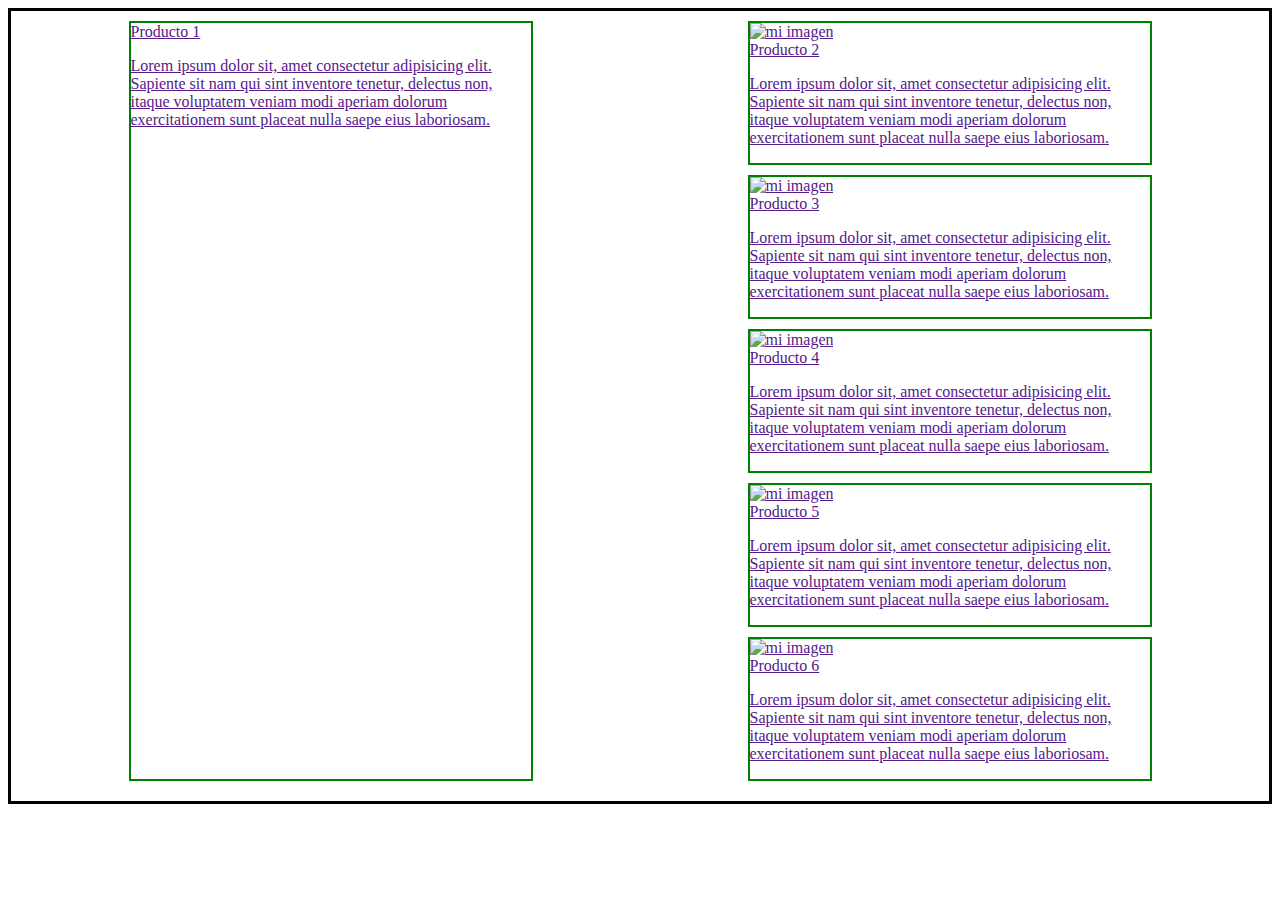
==== index.html @ f7c876a0 "comenzamos con flex" ====
<!DOCTYPE html>
<html lang="en">
<head>
    <meta charset="UTF-8">
    <meta http-equiv="X-UA-Compatible" content="IE=edge">
    <meta name="viewport" content="width=device-width, initial-scale=1.0">
    <link rel="stylesheet" href="./css/style.css">
    <title>Clase3</title>
</head>
<body>
    
    <main class="principal">

        <div class="secciones">
            <a href=""
            <img src="http://s3-us-west-2.amazonaws.com/s.cdpn.io/3947459/pi%C3%B1a-calabaza-mac.jpg" alt="mi imagen">
            <figcaption>Producto 1</figcaption>
            <p>
                Lorem ipsum dolor sit, amet consectetur adipisicing elit. Sapiente sit nam qui sint inventore tenetur, delectus non, itaque voluptatem veniam modi aperiam dolorum exercitationem sunt placeat nulla saepe eius laboriosam.
            </p>
        </div>

        <div class="secciones">
            <img src="http://s3-us-west-2.amazonaws.com/s.cdpn.io/3947459/pi%C3%B1a-calabaza-mac.jpg" alt="mi imagen">
            <figcaption>Producto 2</figcaption>
            <p>
                Lorem ipsum dolor sit, amet consectetur adipisicing elit. Sapiente sit nam qui sint inventore tenetur, delectus non, itaque voluptatem veniam modi aperiam dolorum exercitationem sunt placeat nulla saepe eius laboriosam.
            </p>
        </div>

        <div class="secciones">
            <img src="http://s3-us-west-2.amazonaws.com/s.cdpn.io/3947459/pi%C3%B1a-calabaza-mac.jpg" alt="mi imagen">
            <figcaption>Producto 3</figcaption>
            <p>
                Lorem ipsum dolor sit, amet consectetur adipisicing elit. Sapiente sit nam qui sint inventore tenetur, delectus non, itaque voluptatem veniam modi aperiam dolorum exercitationem sunt placeat nulla saepe eius laboriosam.
            </p>
        </div>

        <div class="secciones">
            <img src="http://s3-us-west-2.amazonaws.com/s.cdpn.io/3947459/pi%C3%B1a-calabaza-mac.jpg" alt="mi imagen">
            <figcaption>Producto 4</figcaption>
            <p>
                Lorem ipsum dolor sit, amet consectetur adipisicing elit. Sapiente sit nam qui sint inventore tenetur, delectus non, itaque voluptatem veniam modi aperiam dolorum exercitationem sunt placeat nulla saepe eius laboriosam.
            </p>
        </div>

        <div class="secciones">
            <img src="http://s3-us-west-2.amazonaws.com/s.cdpn.io/3947459/pi%C3%B1a-calabaza-mac.jpg" alt="mi imagen">
            <figcaption>Producto 5</figcaption>
            <p>
                Lorem ipsum dolor sit, amet consectetur adipisicing elit. Sapiente sit nam qui sint inventore tenetur, delectus non, itaque voluptatem veniam modi aperiam dolorum exercitationem sunt placeat nulla saepe eius laboriosam.
            </p>
        </div>

        <div class="secciones">
            <img src="http://s3-us-west-2.amazonaws.com/s.cdpn.io/3947459/pi%C3%B1a-calabaza-mac.jpg" alt="mi imagen">
            <figcaption>Producto 6</figcaption>
            <p>
                Lorem ipsum dolor sit, amet consectetur adipisicing elit. Sapiente sit nam qui sint inventore tenetur, delectus non, itaque voluptatem veniam modi aperiam dolorum exercitationem sunt placeat nulla saepe eius laboriosam.
            </p>
        </div>
    </main>

</body>
</html>
---- css/style.css ----
/* caja contenedor */
/* elemento padres*/

.principal{
    border: solid 3px black;
    padding: 10px;
    display: flex;
    flex-direction: row;  
/* flex-direction: row-reverse; */     
/* flex-direction: column; */
/* flex-direction: column-reverse;*/    
/* flex-wrap: nowrap; */
flex-wrap: wrap;    
/* flex-wrap: wrap-reverse; */
/* justify-content: center; */
/* justify-content: flex-end; */
/* justify-content: space-between; */
justify-content: space-around;
}

.secciones{
    border: solid 2px green;
    margin-bottom: 10px;
}

p{
    width: 400px;
}

.secciones :hover{
    width: 120%;
    z-index: 1;
}
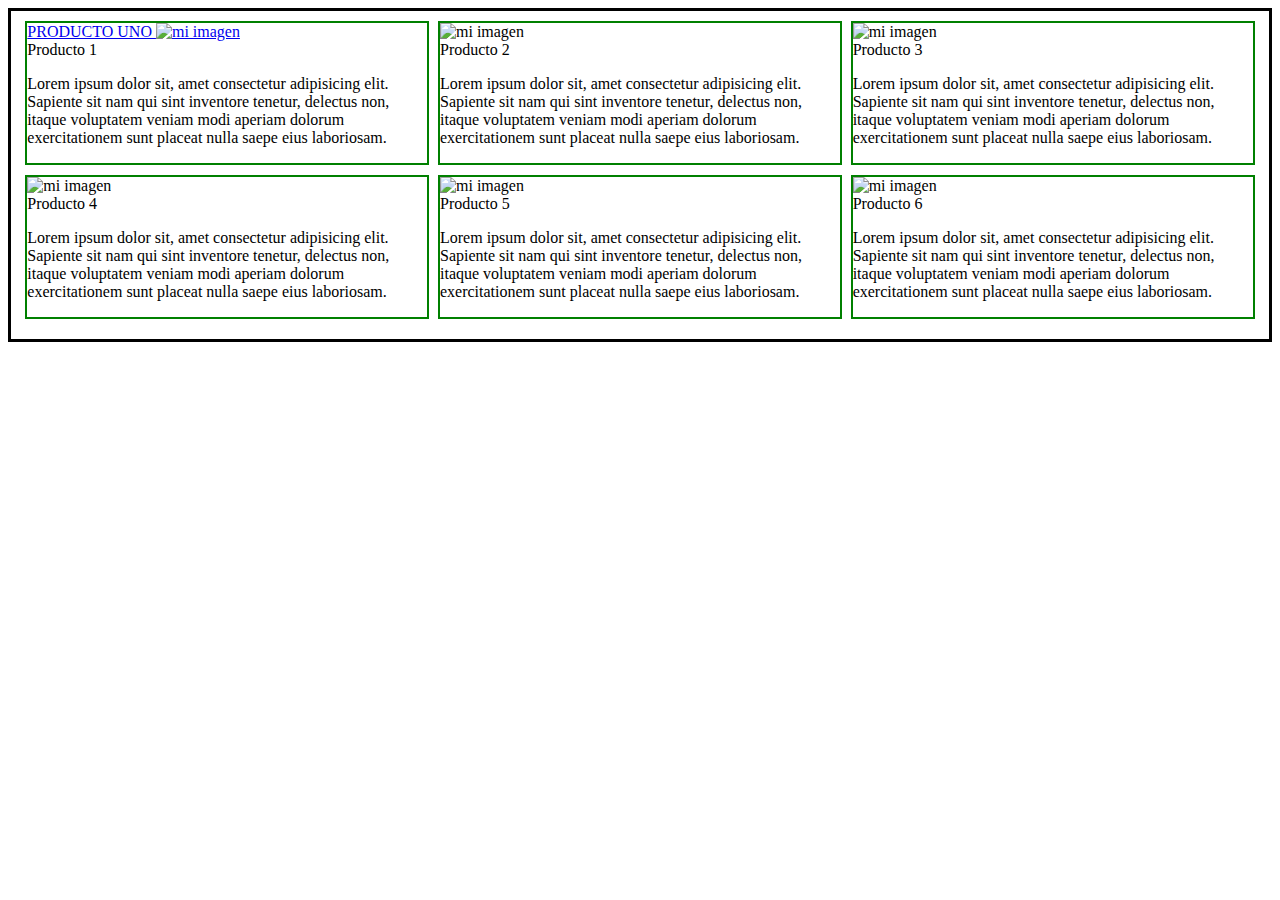
==== commit cd693812: "subo cambios" ====
--- a/index.html
+++ b/index.html
@@ -12,8 +12,9 @@
     <main class="principal">
 
         <div class="secciones">
-            <a href=""
+            <a href="./pages/productoUno.html">PRODUCTO UNO
             <img src="http://s3-us-west-2.amazonaws.com/s.cdpn.io/3947459/pi%C3%B1a-calabaza-mac.jpg" alt="mi imagen">
+        </a>
             <figcaption>Producto 1</figcaption>
             <p>
                 Lorem ipsum dolor sit, amet consectetur adipisicing elit. Sapiente sit nam qui sint inventore tenetur, delectus non, itaque voluptatem veniam modi aperiam dolorum exercitationem sunt placeat nulla saepe eius laboriosam.
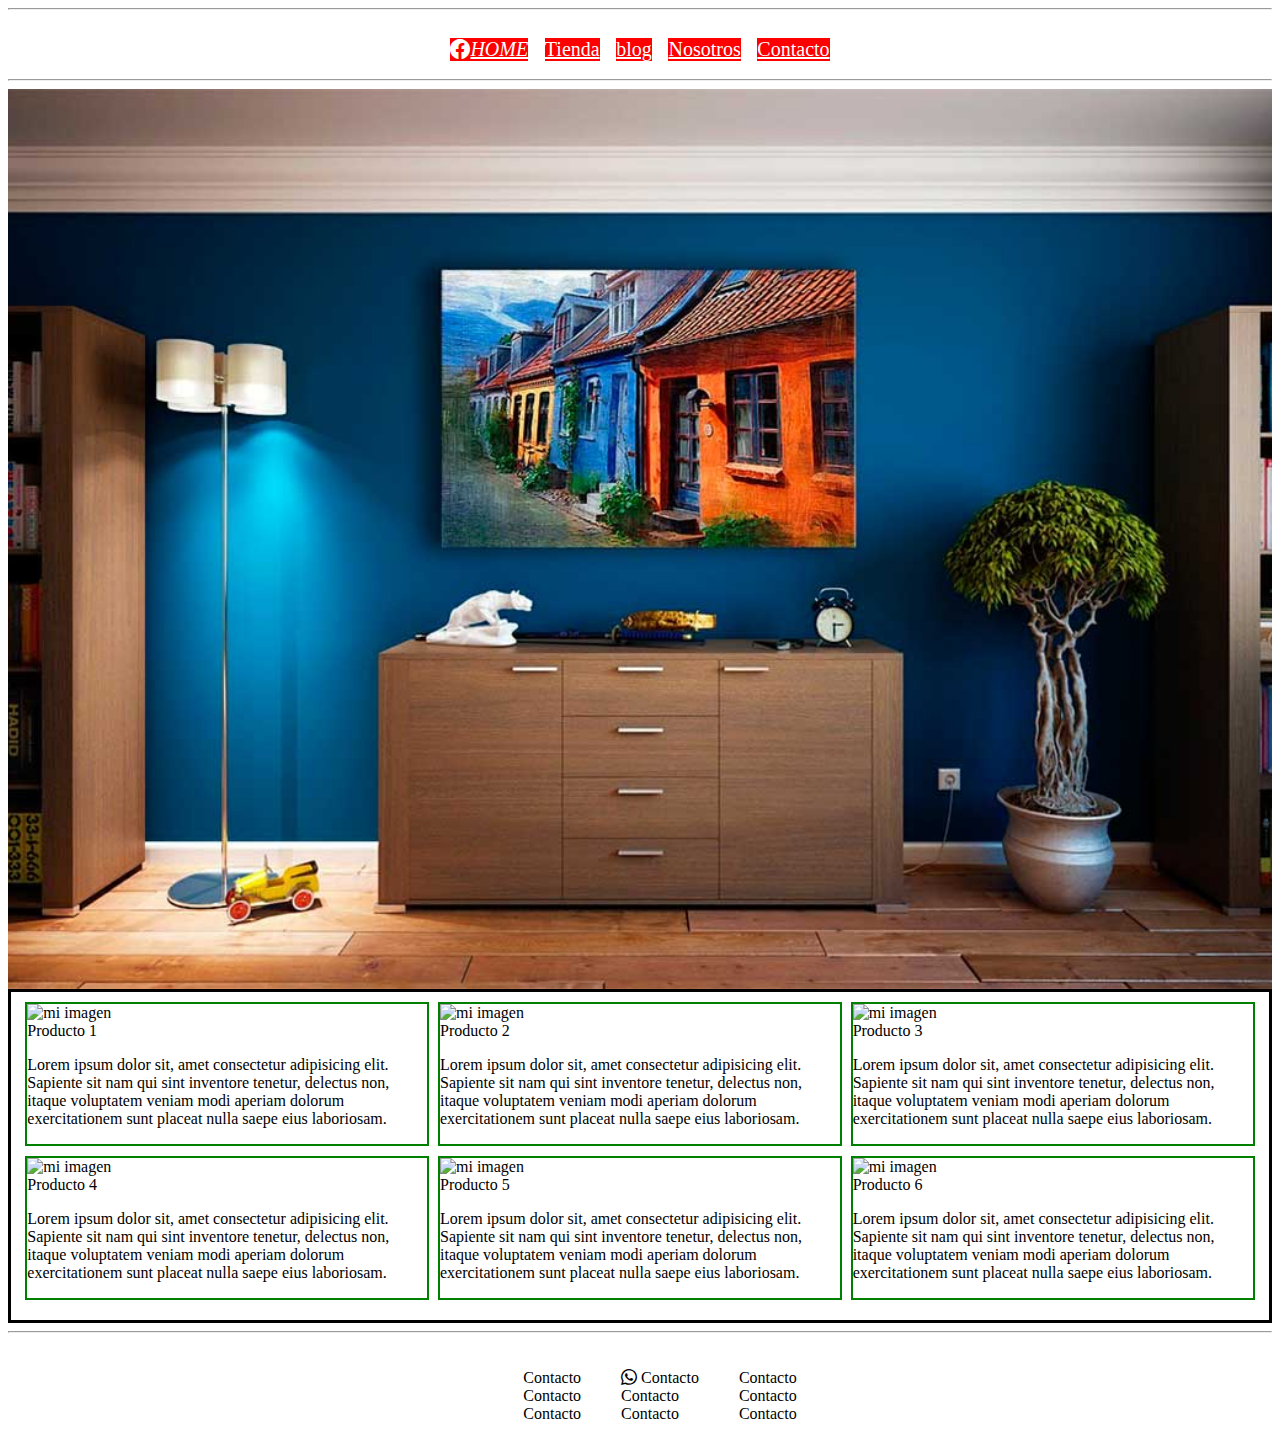
==== commit 620b89dd: "continuamos con flex" ====
--- a/index.html
+++ b/index.html
@@ -8,11 +8,28 @@
     <title>Clase3</title>
 </head>
 <body>
-    
+    <hr>
+    <header class="header">
+        <nav>
+            <a href="">
+                <i class="bi bi-facebook">HOME</i>
+            </a>
+            <a href="">Tienda</a>
+            <a href="">blog</a>
+            <a href="">Nosotros</a>
+            <a href="">Contacto</a>
+        </nav>
+    </header>
+<hr>
+    <section class="imagen">
+        <!-- <img src="./img/principal.jpg" alt="imagen principal de la pagina"> -->
+        
+    </section>
+
     <main class="principal">
 
         <div class="secciones">
-            <a href="./pages/productoUno.html">PRODUCTO UNO
+            <!-- <a href="./pages/productoUno.html">PRODUCTO UNO -->
             <img src="http://s3-us-west-2.amazonaws.com/s.cdpn.io/3947459/pi%C3%B1a-calabaza-mac.jpg" alt="mi imagen">
         </a>
             <figcaption>Producto 1</figcaption>
@@ -61,6 +78,29 @@
             </p>
         </div>
     </main>
-
+<hr>
+<footer class="footer">
+    <section>
+        <ul>
+            <li>Contacto</li>
+            <li>Contacto</li>
+            <li>Contacto</li>
+        </ul>
+    </section>
+    <section>
+        <ul>
+            <li><i class="bi bi-whatsapp"></i> Contacto</li>
+            <li>Contacto</li>
+            <li>Contacto</li>
+        </ul>
+    </section>
+    <section>
+        <ul>
+            <li>Contacto</li>
+            <li>Contacto</li>
+            <li>Contacto</li>
+        </ul>
+    </section>
+</footer>
 </body>
 </html>--- a/css/style.css
+++ b/css/style.css
@@ -1,5 +1,10 @@
+@import url("https://cdn.jsdelivr.net/npm/bootstrap-icons@1.10.4/font/bootstrap-icons.css");
+
+
 /* caja contenedor */
 /* elemento padres*/
+
+
 
 .principal{
     border: solid 3px black;
@@ -18,6 +23,21 @@
 justify-content: space-around;
 }
 
+/* .imagen{
+    text-align: center;
+    margin-top: 50px;
+    margin-bottom: 50px;
+} */
+
+.imagen{
+background-image: url("../img/principal.jpg");
+background-size: cover;    
+background-position: center center;
+height: 100vh;
+/* width: 100vw; */
+background-repeat: no-repeat;
+}
+
 .secciones{
     border: solid 2px green;
     margin-bottom: 10px;
@@ -30,4 +50,45 @@
 .secciones :hover{
     width: 120%;
     z-index: 1;
+}
+
+.header{
+    display: flex;
+    justify-content: center;
+}
+
+nav{
+    display: flex;
+    justify-content: space-between;
+    width: 30%;
+    margin-top: 20px;
+    margin-bottom: 10px;
+}
+
+a{
+    background: red;
+    color: #fff;
+    border:  2px black;
+    font-size: 20px;
+    /* padding-right: 15px;
+    margin-right: 15px; */
+    /* lo reemplazo por flex */
+}
+
+
+/* hover: cambia cuando paso arriba con el mouse en la pagina */
+a:hover{
+    background: #fff;
+    color: red;
+}
+
+.footer{
+    display: flex;
+    justify-content: center;
+    margin-top: 20px;
+}
+
+li{
+    list-style-type: none;
+    
 }